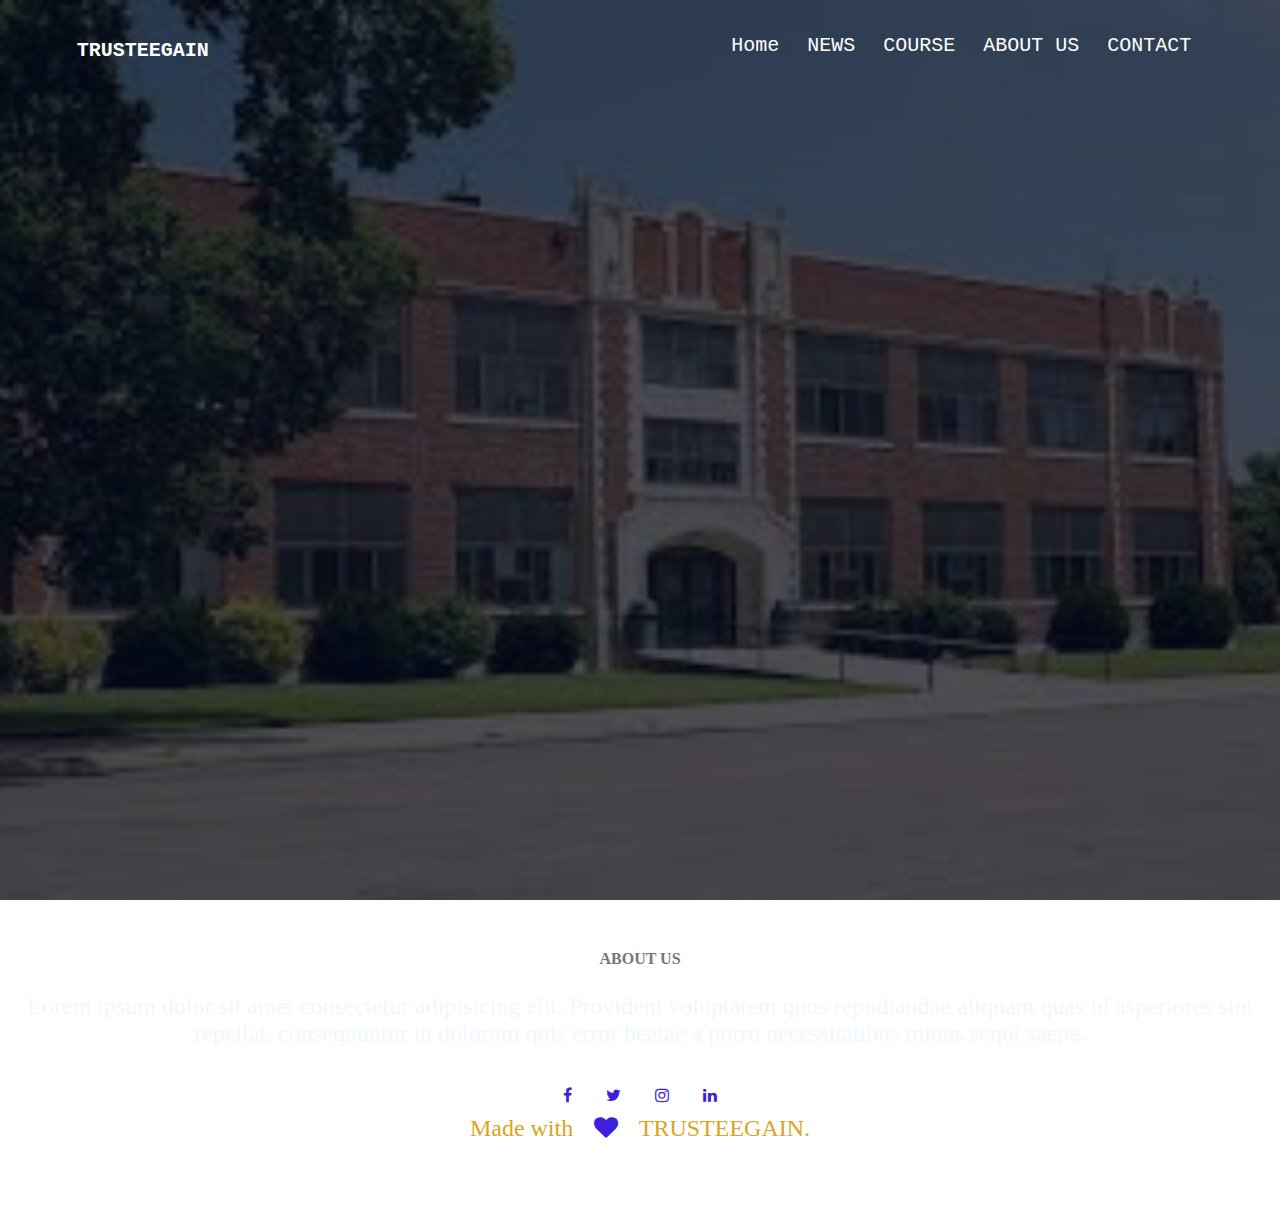
==== about.html @ 984c48ac "new updates" ====
<!DOCTYPE html>
<html lang="en">
<head>
    <meta charset="UTF-8">
    <meta http-equiv="X-UA-Compatible" content="IE=edge">
    <meta name="viewport" content="width=device-width, initial-scale=1.0">
    <link rel="stylesheet" href="style.css">
    <link rel="stylesheet" href="path/to/font-awesome/css/font-awesome.min.css">
    <link rel="stylesheet" href="https://stackpath.bootstrapcdn.com/font-awesome/4.7.0/css/font-awesome.min.css">
    <title>MICROBIOLOGY</title>
</head>
<body>

    <section class="header">
    <nav>
        <h1><a href="index.html">trusteegain</a></h1>
        <div class="nav-links" id="navLinks">
            <i class="fa fa-times" onclick="hideMenu()"></i>
            <ul>
                <li><a href="index.html">Home</a></li>
                <li><a href="news.html">NEWS</a></li>
                <li><a href="course.html">COURSE</a></li>
                <li><a href="about.html">ABOUT US</a></li>
                <li><a href="#">CONTACT</a></li>
                <!--<li><a href="" class="UP">SIGN UP</a></li>--->
            </ul>
            <li><a href="" class="sign">SIGN UP</a></li>
            
           
        </div>
        <i class="fa fa-bars" onclick="showMenu()"></i>
    </nav>
    </section>

<!-----FOOTER ---->
<section class="footer">
    <h4>ABOUT US</h4>
    <P> Lorem ipsum dolor sit amet consectetur adipisicing elit. Provident 
        voluptatem quos repudiandae aliquam quas id asperiores sint </br>repellat, 
        consequuntur in dolorum
          quis error beatae a porro necessitatibus minus sequi saepe. </P>
          <div class="icon">
              <i class="fa fa-facebook"></i>
              <i class="fa fa-twitter"></i>
              <i class="fa fa-instagram"></i>
              <i class="fa fa-linkedin"></i>
              <p>Made with  <i class="fa fa-heart"></i> TRUSTEEGAIN.</p>
          </div>
</section>


    <script src="main.js">
        
    </script>
</body>
</html>
---- style.css ----
*{
    padding: 0;
    margin: 0;
    list-style: none;

}
  /*body{
    background-color: darkgoldenrod;
}*/


.header{
    width: 100%;
    min-height: 100vh;
    background-image:linear-gradient(rgba(4,9,30,0.7), rgba(4,9,30,0.7)), url(image/download.png);
    background-position: center;
    background-size: cover;
    position: relative;
    overflow: hidden;
}    
nav{
    display: flex;
    padding: 2% 6%;
    justify-content: space-between;
    align-items: center;
}

nav h1 a{
    font-family: monospace;
    font-size: 20px;
    text-decoration: none;
    text-transform: uppercase;
    width: 150px;
    color:white;
} 
nav h1 a::after{
      content: "";
      width:0;
      height: 5px;
      background: red;
      display: block;
      margin:auto;
      transition: 0.7s;
}

nav h1 a:hover::after{
    content: "";
    width: 100%;
    height: 5px;
    
}
.nav-links{
    flex: 1;
    text-align: right;
    
}
.nav-links ul{
     
}
.nav-links ul li {
    list-style: none;
    padding: 8px 12px;
    position: relative;
     display:inline-block;
}
.nav-links ul li a{
       color: white;
       text-decoration: none;
       font-family: monospace;
       font-size: 20px;
}
.sign{
    display: none;
    margin: 10px;
    background:transparent;
    border: 1px solid white;
    border-radius: 10px;
    color: white;
    text-decoration: none;
    font-size: 20px;
    font-family: monospace;
    padding: 5px;  
    position: relative;
}
.sign:hover{
    background-color: red;
    transition: 0.8s;

}
.UP{
    margin: 10px;
    background:transparent;
    border: 1px solid white;
    border-radius: 10px;
    color: white;
    text-decoration: none;
    font-size: 20px;
    font-family: monospace;
    padding: 5px;  
    position: relative;
}
.UP:hover{
    background-color: red;
    transition: 0.8s;

}

.nav-links ul li a::after{
    width: 0;
    display: block;
    background: red;
    height: 5px;
    content: "";
    margin: auto;
    transition: 0.7s;
}

.nav-links ul li a:hover::after{
    width: 100%;
    display: block;
    background: red;
    height: 5px;
     
}

/* the main home text */

.text-box{
    width: 90%;
    color: white;
    position: absolute;
    top: 50%;
    left: 50%;
    transform: translate(-50%, -50%);/*to center the object*/
    text-align: center;
}
.text-box h1{
    text-transform: uppercase;
    font-size: 52px;
    color: white;
}

p{
    text-align: center;
    color: aliceblue;
    font-size: 24px;
    margin:10px 0 40px;
}

.hero{
    display: inline-block;
    color: white;
    text-decoration: none;
    background-color:transparent;
    padding: 10px;
    font-family: sans-serif;
    cursor: pointer;
    position: relative;
    font-size: 13px;
    border: 1px solid white;

}
.hero:hover{
    background-color: red;
    transition: 0.7s;
    border-radius: 10px;
    border: red;
}
nav .fa{
    display: none;
}
@media screen and (max-width:900px){
     
    .text-box h1{
    
        font-size: 20px;
    }
    
    p{
    
        font-size: 14px;
        
    }
    
    
    
    .nav-links{
        position: absolute;
        width: 200px;
        top: 0;
        right: -200px;
        background: red;
        z-index: 3;
        height: 100vh;
        text-align: left;
        transition: 1s;
        overflow:hidden;

    }
    .nav-links ul li {
        list-style: none;
        padding: 8px 12px;
        position: relative;
         display:block;
    }
    .UP{
        display:none;
    }
    .sign{ 
        border: blue;
        border-radius: 1px solid blue;
        margin-top: -25px;
        position:relative;
        display: block;
        width:100px;
        text-align: center;
        transform: translate(20%);
        transition: 0.7s;
    }
    .sign:hover{
        background-color: blue;
        transition: 0.8s;
    
    }
    .nav-links ul li a::after{
        width: 0;
        display: block;
        background: red;
        height: 5px;
        content: "";
        margin: auto;
        transition: 0.7s;
    }
    
    .nav-links ul li a:hover::after{
        width: 100%;
        display: block;
        background: rgb(16, 33, 128);
        height: 5px;
         
    }    
    nav .fa{
        display:block;
        color: white;
        font-size: 22px;
        cursor: pointer;
        margin: 10px;
    }
    .nav-links ul{
    padding: 30px;
         
    }    
}

/* COURSE SECTION */

.course  p{
  color: #777;
  font-size: 14px;
  font-weight: 300;
  line-height: 22px;
  padding: 10px;
}

.course{
    width: 80%;
    margin: auto;
    padding-top: 100px;
    text-align: center;

}
 .course h1{
     font-size: 36px;
     font-weight: 600;
 }
 .row{
     margin-top: 5%;
     display: flex;
     justify-content: space-between;

 }
 .course-col{
     flex-basis: 31%;
     background: #fff3f3;
     border-radius: 10px;
     margin-bottom: 5%;
     padding: 20px 12px;
     box-sizing: border-box;
     transition: 0.5s;
 }
 h3{
     text-align: center;
     font-weight: 600;
     margin: 10px 0;
     font-family: helvetica;
 }
 .course-col:hover{
  box-shadow: 0 0 20px 0px rgba(0, 0, 0, 0.2);
 }

 @media screen and (max-width:900px){
    .row{
      flex-direction: column;
    }     
      
}

/* CAMPUS SECTION*/
.campus  p{
    color: #777;
    font-size: 14px;
    font-weight: 300;
    line-height: 22px;
    padding: 10px;
  }
  .campus{ 
      width: 80%;
      margin: auto;
      text-align: center;
      padding-top: 50px;
      
  }

  .campus-col{
      flex-basis: 32%;
      border-radius: 10px;
      overflow: hidden;
      margin-bottom: 30px;
      position: relative;
  }
  img{
      width: 100%;
      height: 300px;
  }
  .layer{
      background: transparent;
      height: 100%;
      width: 100%;
      position: absolute;
      top: 0;
      left: 0;
      color:white;
      transition: 0.8s;
  }
  .layer:hover{
    background: rgba(226, 0, 0, 0.7);
  }
  .layer h3{
      width: 100%;
      font-weight: 500;
      font-size: 26px;
      bottom: 0;
      left: 50%;
      transform: translateX(-50%);
      position: absolute;
      visibility: hidden;
      transition: 0.8s;
  }
  .layer:hover h3{
      visibility: visible;
      bottom: 43%;
  }

  /* FACILITIES*/

  .facilities{
      width: 80%;
      margin: auto;
      text-align: center;
      padding-top: 100px;
  }
  .facilities-col{
      flex-basis: 31%;
      border-radius: 10px;
      margin-bottom: 5%;
      text-align: left;
  }
  .facilities img{
      width: 100%;
      border-radius: 10px;
  }

  .facilities-col h3{
      margin-top: 16px;
      margin-bottom: 15px;
      text-align: left;
  }

  /*TESTIMONIAL*/

  .testimonials{
      width: 80%;
      margin: auto;
      padding-top: 100px;
      text-align: center;
  }

  .testimonial-col{
      flex-basis: 44%;
      margin-bottom: 5%;
      text-align: left;
      border-radius: 10px;
      cursor: pointer;
      background: #fff3f3;
      display: flex;
      padding: 25px;
  }

  .testimonial-col img{
      height: 60px;
      margin-left: 5px;
      margin-right: 30px;
      border-radius: 50%;
  }
  .testimonial-col p{
  padding: 0;
}
  
.testimonial-col h3{
    margin-top: 15px;
    text-align: left; 
}
.testimonial-col .fa{
    color: goldenrod;
}
@media screen and(max-width:800px) {
    .testimonial-col img{
        margin-left: 0px;
        margin-right: 15px;
    }
}

/* call to action*/

.cta{
    margin: 100px auto;
    width: 80%;
    background-image: linear-gradient(rgba(0, 0, 0,0.8),rgba(0, 0, 0,0.5)),
    url(image/strepp.png);
    background-position: center;
    background-size: cover;
    border-radius: 30px;
    text-align: center;
    padding: 100px 0;
}

.cta h1{
    color: #fff;
    margin-bottom: 40px;
    padding: 0;
}

@media screen and (max-width:800px) {
    .cta h1{
        font-size: 14px;
        line-height: 30px;
        color: #fff;
        margin-bottom: 40px;
        padding: 0;
    }
    
}


/*FOOTER*/
.footer{
    width: 100%;
    text-align: center;
    padding: 30px 0;
}
.footer h4{
    color: #777;
    margin-bottom: 25px;
    margin-top: 20px;
    font-weight: 700;
}
 .fa-heart{
    color: goldenrod;
    
}
.icon  .fa{
    color: rgb(60, 32, 218);
    padding: 0 15px;
    
}

.icon p{
    color: goldenrod;
    
}

/*---NEWs SECTION-----*/
 
.news-header{
    width: 100%;
    min-height: 100vh;
    background-image:linear-gradient(rgba(4,9,30,0.7), rgba(4,9,30,0.7)), url(image/download.png);
    background-position: center;
    background-size: cover;
    position: relative;
    overflow: hidden;
}    

 .news{
    color: #fff;
    margin-top:  10px;
    padding: 10px;
    text-align: center;
    line-height: 50vh;
    font-size: 28px;
}
.news-p{
    color: #fff;
    margin-top:-12%;
    padding: 10px;
    text-align: center;
    font-size: 12px;
}
    

.later-news{
    width: 80%;
    background: rgb(202, 198, 198);
    color: red;
    margin: 20px auto;
    padding: 10px;
    text-align: center;
}

.footer-news p{
    color:rgb(119, 106, 106);
    margin: 10px;
    padding: 10px;
}
.footer-news{
        width: 100%;
        text-align: center;
        padding: 30px 0;
    }
    .footer h4{
        color: #777;
        margin-bottom: 25px;
        margin-top: 20px;
        font-weight: 700;
    }
     .fa-heart{
        color: goldenrod;
        
    }
    .icon  .fa{
        color: rgb(60, 32, 218);
        padding: 0 15px;
        
    }
    
    .icon p{
        color: goldenrod;
        
    }

@media screen and (max-width:700px){
    .news{
        color: #fff;
        margin-top:  10px;
        padding: 10px;
        text-align: center;
        line-height: 80vh;
        font-size: 28px;
    }
    .news-p{
        color: #fff;
        margin-top:-48%;
        padding: 10px;
        text-align: center;
        font-size: 12px;
    }
}
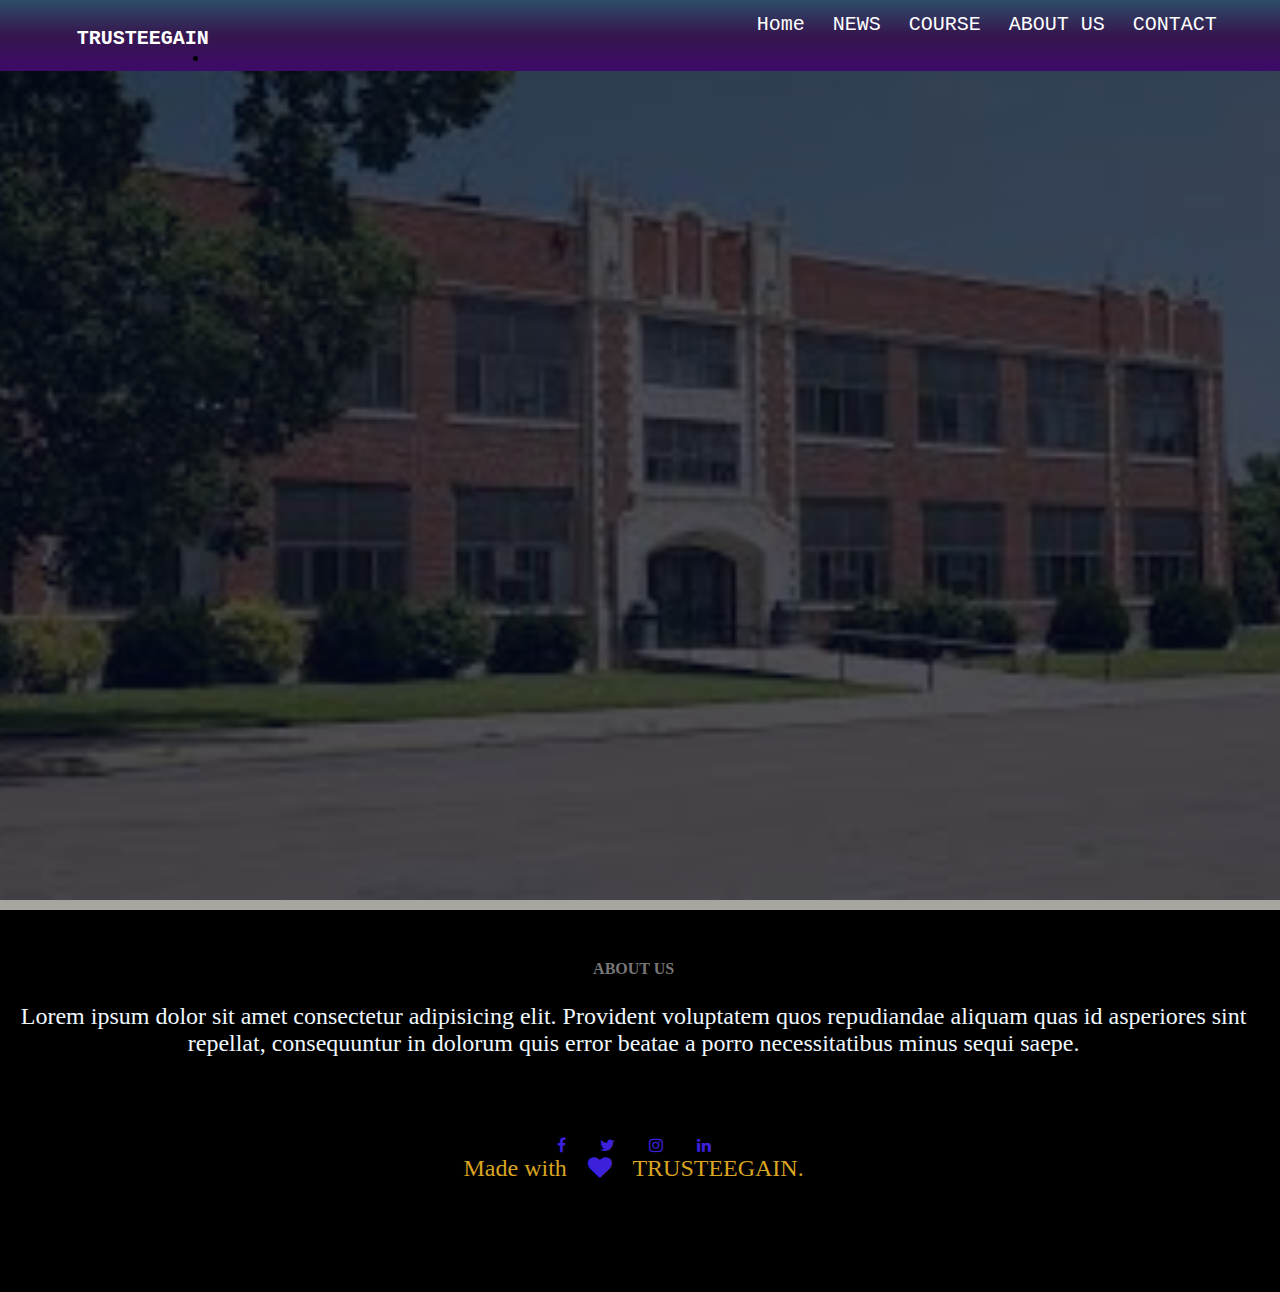
==== commit 65bebc3b: "y" ====
--- a/about.html
+++ b/about.html
@@ -33,7 +33,7 @@
     </section>
 
 <!-----FOOTER ---->
-<section class="footer">
+<footer>
     <h4>ABOUT US</h4>
     <P> Lorem ipsum dolor sit amet consectetur adipisicing elit. Provident 
         voluptatem quos repudiandae aliquam quas id asperiores sint </br>repellat, 
@@ -46,7 +46,7 @@
               <i class="fa fa-linkedin"></i>
               <p>Made with  <i class="fa fa-heart"></i> TRUSTEEGAIN.</p>
           </div>
-</section>
+        </footer>
 
 
     <script src="main.js">
--- a/style.css
+++ b/style.css
@@ -1,13 +1,23 @@
 *{
     padding: 0;
     margin: 0;
-    list-style: none;
-
-}
-  /*body{
-    background-color: darkgoldenrod;
-}*/
-
+    text-decoration: none;
+
+}
+  body{
+    background-color: rgb(167, 165, 160);
+
+}
+.move-up{
+    width: 100%;
+    height: 30px;
+    color: red;
+    font-size: 20px;
+    border: 3px solid green;
+    border-radius: 0 0 10px 10px;
+    margin: 0;
+    
+}
 
 .header{
     width: 100%;
@@ -19,10 +29,16 @@
     overflow: hidden;
 }    
 nav{
+    position: fixed;
+    top: 0;
+    height: 20px;
     display: flex;
     padding: 2% 6%;
     justify-content: space-between;
     align-items: center;
+    width: 90%;
+   background-image:linear-gradient(rgb(45, 77, 105, 1),rgba(53, 22, 78, 1),rgb(62, 10, 105));
+    z-index: 3;
 }
 
 nav h1 a{
@@ -54,9 +70,7 @@
     text-align: right;
     
 }
-.nav-links ul{
-     
-}
+
 .nav-links ul li {
     list-style: none;
     padding: 8px 12px;
@@ -189,8 +203,8 @@
         width: 200px;
         top: 0;
         right: -200px;
-        background: red;
-        z-index: 3;
+        background-image:linear-gradient(rgba(39, 5, 83, 1),rgba(53, 22, 78, 1),rgba(23, 6, 37, 1));
+        z-index: 5;
         height: 100vh;
         text-align: left;
         transition: 1s;
@@ -393,10 +407,13 @@
       margin: auto;
       padding-top: 100px;
       text-align: center;
-  }
+
+  }
+  
 
   .testimonial-col{
       flex-basis: 44%;
+      margin-left: 5%;
       margin-bottom: 5%;
       text-align: left;
       border-radius: 10px;
@@ -463,18 +480,27 @@
 
 
 /*FOOTER*/
-.footer{
-    width: 100%;
+footer{
+    margin-left: -13%;
+    margin-top: 10px;
+    width: 125%;
     text-align: center;
     padding: 30px 0;
-}
-.footer h4{
+    background-color: rgb(22, 20, 20);
+    background: black;
+}
+footer h4{
     color: #777;
     margin-bottom: 25px;
     margin-top: 20px;
     font-weight: 700;
 }
- .fa-heart{
+
+footer p{
+    margin: 0 5%;
+}
+
+.fa-heart{
     color: goldenrod;
     
 }
@@ -484,10 +510,52 @@
     
 }
 
+
 .icon p{
     color: goldenrod;
     
 }
+
+
+.virus-footer{
+    margin-top: 10px;
+    width: 100%;
+    margin-left: auto;
+    text-align: center;
+    padding: 30px 0;
+    background-color: rgb(22, 20, 20);
+    background: black;
+}
+footer h4{
+    color: #777;
+    margin-bottom: 25px;
+    margin-top: 20px;
+    font-weight: 700;
+}
+
+footer p{
+    margin: 0 5%;
+    padding-bottom: 5%;
+}
+
+.fa-heart{
+    color: goldenrod;
+    
+}
+.icon  .fa{
+    color: rgb(60, 32, 218);
+    padding: 0 15px;
+    
+}
+
+
+.icon p{
+    color: goldenrod;
+    
+}
+
+
+
 
 /*---NEWs SECTION-----*/
  
@@ -509,55 +577,30 @@
     line-height: 50vh;
     font-size: 28px;
 }
-.news-p{
-    color: #fff;
-    margin-top:-12%;
-    padding: 10px;
+ 
+.newsheader{
+    width: 80%;
+    top: 50%;
+    left: 50%;
     text-align: center;
-    font-size: 12px;
-}
-    
-
+    transform: translate(-50%, -50%);
+    position: absolute;
+}
+
+.newsheader h1{
+    color: #fff;
+    font-size: 32px;
+
+}
 .later-news{
-    width: 80%;
-    background: rgb(202, 198, 198);
+    text-align: center;
+    margin: 10px;
+    padding: 5px;
     color: red;
-    margin: 20px auto;
-    padding: 10px;
-    text-align: center;
-}
-
-.footer-news p{
-    color:rgb(119, 106, 106);
-    margin: 10px;
-    padding: 10px;
-}
-.footer-news{
-        width: 100%;
-        text-align: center;
-        padding: 30px 0;
-    }
-    .footer h4{
-        color: #777;
-        margin-bottom: 25px;
-        margin-top: 20px;
-        font-weight: 700;
-    }
-     .fa-heart{
-        color: goldenrod;
-        
-    }
-    .icon  .fa{
-        color: rgb(60, 32, 218);
-        padding: 0 15px;
-        
-    }
-    
-    .icon p{
-        color: goldenrod;
-        
-    }
-
+    background-color: burlywood;
+}
+
+ 
 @media screen and (max-width:700px){
     .news{
         color: #fff;
@@ -576,3 +619,583 @@
     }
 }
 
+/* this is the course section*/
+
+.main-course{
+    width: 80%;
+    padding-top: 40px;
+    min-height: 100px;
+    margin: 10px auto;
+    position: relative;
+}
+
+.main-course h1{
+    text-align: center;
+    margin-bottom: 40px;
+}
+
+.main-course h1::after{
+    content: "";
+    width:0%;
+    height: 5px;
+    background: red;
+    display: block;
+    margin:auto;
+    transition: 0.7s;
+}
+
+.main-course h1:hover::after{
+  content: "";
+  width: 50%;
+  height: 5px;
+  
+}
+.main-course h1:hover{
+    color: blue;
+  }
+
+  .col{
+      width: 100%;
+      display: flex;
+      margin: 10px;
+      justify-content: space-between;
+      
+  }
+
+  .coll{
+      margin: 10px;
+      background-color: #777;
+      width: 100%;
+  }
+  .coll h2{
+    padding-top: 10px;
+    padding-left: 30px;
+    margin: 10px;
+    text-align: left;
+    font-family:cursive;
+    font-size: 15px;
+    text-transform: uppercase;
+}
+.coll p{
+    text-align: center;
+    font-family:fantasy;
+    font-size: 15px;
+    text-transform: capitalize;
+    color: rgb(12, 12, 11);
+}
+.coll img{
+    width: 80%;
+    margin-left:9.5%;
+    align-items: center;
+}
+.course-button{
+    width: 70%;
+    height: 30px;
+    align-items: center;
+    background-color: rgb(121, 36, 36);
+    margin-bottom: 10px;
+    margin-left: 15%;
+    padding: 0 10px;
+    color: white;
+}
+
+#course-ul{
+    position: relative;
+    display:none;
+    margin-left:5%;
+    margin-bottom: 5%;
+    transition: 2s;
+}
+#course-ul li a{
+    color: rgb(3, 3, 3);
+    font-weight: 100px;
+}
+#course-ul li a:hover{
+    color: rgb(218, 15, 15);
+    font-weight: 100px;
+}
+#course-ul .fa{
+    color: #fff;
+    background-color: rgb(153, 8, 8);
+    width: 20px;
+    align-self: center;
+    border-radius: 50%;
+    padding-left: 2.5%;
+    margin-left: 80%;
+}
+#course-ul .fa:hover{
+    color: #fff;
+    background-color: rgb(6, 59, 30);
+   
+}
+
+
+
+#course-ul1{
+    position: relative;
+    display:none;
+    margin-left:5%;
+    margin-bottom: 5%;
+    transition: 2s;
+}
+#course-ul1 li a{
+    color: rgb(3, 3, 3);
+    font-weight: 100px;
+}
+#course-ul1 li a:hover{
+    color: rgb(218, 15, 15);
+    font-weight: 100px;
+}
+#course-ul1 .fa{
+    color: #fff;
+    background-color: rgb(153, 8, 8);
+    width: 20px;
+    align-self: center;
+    border-radius: 50%;
+    padding-left: 2.5%;
+    margin-left: 80%;
+}
+#course-ul1 .fa:hover{
+    color: #fff;
+    background-color: rgb(6, 59, 30);
+   
+}
+
+
+#course-ul2{
+    position: relative;
+    display:none;
+    margin-left:5%;
+    margin-bottom: 5%;
+    transition: 2s;
+}
+#course-ul2 li a{
+    color: rgb(3, 3, 3);
+    font-weight: 100px;
+}
+#course-ul2 li a:hover{
+    color: rgb(218, 15, 15);
+    font-weight: 100px;
+}
+#course-ul2 .fa{
+    color: #fff;
+    background-color: rgb(153, 8, 8);
+    width: 20px;
+    align-self: center;
+    border-radius: 50%;
+    padding-left: 2.5%;
+    margin-left: 80%;
+}
+#course-ul2 .fa:hover{
+    color: #fff;
+    background-color: rgb(6, 59, 30);
+   
+}
+
+
+
+#course-ul3{
+    position: relative;
+    display:none;
+    margin-left:5%;
+    margin-bottom: 5%;
+    transition: 2s;
+}
+#course-ul3 li a{
+    color: rgb(3, 3, 3);
+    font-weight: 100px;
+}
+#course-ul3 li a:hover{
+    color: rgb(218, 15, 15);
+    font-weight: 100px;
+}
+#course-ul3 .fa{
+    color: #fff;
+    background-color: rgb(153, 8, 8);
+    width: 20px;
+    align-self: center;
+    border-radius: 50%;
+    padding-left: 2.5%;
+    margin-left: 80%;
+}
+#course-ul3 .fa:hover{
+    color: #fff;
+    background-color: rgb(6, 59, 30);
+   
+}
+
+
+#course-ul4{
+    position: relative;
+    display:none;
+    margin-left:5%;
+    margin-bottom: 5%;
+    transition: 2s;
+}
+#course-ul4 li a{
+    color: rgb(3, 3, 3);
+    font-weight: 100px;
+}
+#course-ul4 li a:hover{
+    color: rgb(218, 15, 15);
+    font-weight: 100px;
+}
+#course-ul4 .fa{
+    color: #fff;
+    background-color: rgb(153, 8, 8);
+    width: 20px;
+    align-self: center;
+    border-radius: 50%;
+    padding-left: 2.5%;
+    margin-left: 80%;
+}
+#course-ul4 .fa:hover{
+    color: #fff;
+    background-color: rgb(6, 59, 30);
+   
+}
+
+
+#course-ul5{
+    position: relative;
+    display:none;
+    margin-left:5%;
+    margin-bottom: 5%;
+    transition: 2s;
+}
+#course-ul5 li a{
+    color: rgb(3, 3, 3);
+    font-weight: 100px;
+}
+#course-ul5 li a:hover{
+    color: rgb(218, 15, 15);
+    font-weight: 100px;
+}
+#course-ul5 .fa{
+    color: #fff;
+    background-color: rgb(153, 8, 8);
+    width: 20px;
+    align-self: center;
+    border-radius: 50%;
+    padding-left: 2.5%;
+    margin-left: 80%;
+}
+#course-ul5 .fa:hover{
+    color: #fff;
+    background-color: rgb(6, 59, 30);
+   
+}
+
+
+#course-ul6{
+    position: relative;
+    display:none;
+    margin-left:5%;
+    margin-bottom: 5%;
+    transition: 2s;
+}
+#course-ul6 li a{
+    color: rgb(3, 3, 3);
+    font-weight: 100px;
+}
+#course-ul6 li a:hover{
+    color: rgb(218, 15, 15);
+    font-weight: 100px;
+}
+#course-ul6 .fa{
+    color: #fff;
+    background-color: rgb(153, 8, 8);
+    width: 20px;
+    align-self: center;
+    border-radius: 50%;
+    padding-left: 2.5%;
+    margin-left: 80%;
+}
+#course-ul6 .fa:hover{
+    color: #fff;
+    background-color: rgb(6, 59, 30);
+   
+}
+
+
+#course-ul7{
+    position: relative;
+    display:none;
+    margin-left:5%;
+    margin-bottom: 5%;
+    transition: 2s;
+}
+#course-ul7 li a{
+    color: rgb(3, 3, 3);
+    font-weight: 100px;
+}
+#course-ul7 li a:hover{
+    color: rgb(218, 15, 15);
+    font-weight: 100px;
+}
+#course-ul7 .fa{
+    color: #fff;
+    background-color: rgb(153, 8, 8);
+    width: 20px;
+    align-self: center;
+    border-radius: 50%;
+    padding-left: 2.5%;
+    margin-left: 80%;
+}
+#course-ul7 .fa:hover{
+    color: #fff;
+    background-color: rgb(6, 59, 30);
+   
+}
+
+
+#course-ul8{
+    position: relative;
+    display:none;
+    margin-left:5%;
+    margin-bottom: 5%;
+    transition: 2s;
+}
+#course-ul8 li a{
+    color: rgb(3, 3, 3);
+    font-weight: 100px;
+}
+#course-ul8 li a:hover{
+    color: rgb(218, 15, 15);
+    font-weight: 100px;
+}
+#course-ul8 .fa{
+    color: #fff;
+    background-color: rgb(153, 8, 8);
+    width: 20px;
+    align-self: center;
+    border-radius: 50%;
+    padding-left: 2.5%;
+    margin-left: 80%;
+}
+#course-ul8 .fa:hover{
+    color: #fff;
+    background-color: rgb(6, 59, 30);
+   
+}
+
+ 
+
+
+
+
+        /*media queries for mobile view*/
+
+
+@media screen and (max-width:700px) {
+    .col{
+        width: 100%;
+        display: grid;
+        margin: 0 auto;
+    }   
+
+    .coll{
+        margin-bottom: 30px;
+    }
+
+    #course-ul{
+        margin-left:5%;
+        margin-bottom: 10%;
+        transition: 2s;
+        padding-bottom: 20px;
+    }
+    #course-ul li a{
+        color: rgb(3, 3, 3);
+        font-weight: 100px;
+    }
+
+    #course-ul li{
+    padding: 5px;
+    }
+    
+    #course-ul1{
+        margin-left:5%;
+        margin-bottom: 10%;
+        transition: 2s;
+        padding-bottom: 20px;
+    }
+    #course-ul1 li a{
+        color: rgb(3, 3, 3);
+        font-weight: 100px;
+    }
+
+    #course-ul1 li{
+    padding: 5px;
+    }
+    
+    #course-ul2{
+        margin-left:5%;
+        margin-bottom: 10%;
+        transition: 2s;
+        padding-bottom: 20px;
+    }
+    #course-ul2 li a{
+        color: rgb(3, 3, 3);
+        font-weight: 100px;
+    }
+
+    #course-ul2 li{
+    padding: 5px;
+    }
+    
+    #course-ul3{
+        margin-left:5%;
+        margin-bottom: 10%;
+        transition: 2s;
+        padding-bottom: 20px;
+    }
+    #course-ul3 li a{
+        color: rgb(3, 3, 3);
+        font-weight: 100px;
+    }
+
+    #course-ul3 li{
+    padding: 5px;
+    }
+    
+
+#course-ul4{
+    margin-left:5%;
+    margin-bottom: 10%;
+    transition: 2s;
+    padding-bottom: 20px;
+}
+#course-ul4 li a{
+    color: rgb(3, 3, 3);
+    font-weight: 100px;
+}
+
+#course-ul4 li{
+padding: 5px;
+}
+
+#course-ul5{
+    margin-left:5%;
+    margin-bottom: 10%;
+    transition: 2s;
+    padding-bottom: 20px;
+}
+#course-ul5 li a{
+    color: rgb(3, 3, 3);
+    font-weight: 100px;
+}
+
+#course-ul5 li{
+padding: 5px;
+}
+
+#course-ul6{
+    margin-left:5%;
+    margin-bottom: 10%;
+    transition: 2s;
+    padding-bottom: 20px;
+}
+#course-ul6 li a{
+    color: rgb(3, 3, 3);
+    font-weight: 100px;
+}
+
+#course-ul6 li{
+padding: 5px;
+}
+
+#course-ul7{
+    margin-left:5%;
+    margin-bottom: 10%;
+    transition: 2s;
+    padding-bottom: 20px;
+}
+#course-ul7 li a{
+    color: rgb(3, 3, 3);
+    font-weight: 100px;
+}
+
+#course-ul7 li{
+padding: 5px;
+}
+
+#course-ul8{
+    margin-left:5%;
+    margin-bottom: 10%;
+    transition: 2s;
+    padding-bottom: 20px;
+}
+#course-ul8 li a{
+    color: rgb(3, 3, 3);
+    font-weight: 100px;
+}
+
+#course-ul8 li{
+padding: 5px;
+}
+
+
+
+
+
+
+}
+
+/* ARTICLE SECTION IN MICROBIOLOGY RIVERS STATE UNIVERSITY*/
+
+.ngozi{
+    margin-top: 10%;
+    max-width: 80%;
+    max-height:auto;
+    border: 2px solid blueviolet;
+    margin-left:auto;
+    margin-right: auto;
+    display: block;
+    background-color: #777;
+}
+.ngozi p{
+    text-align: center;
+    color: black;
+    text-transform: capitalize;
+}
+@media screen and (max-width:700px) {
+    .ngozi{
+        margin-top: 15%;
+        width: 80%;
+        height: auto;
+        border: 2px solid blueviolet;
+        margin-left:auto;
+        margin-right: auto;
+         
+    }
+}
+
+
+/*    VIRUS SECTION    */
+  .virus-section{
+      width: 80%;
+      padding-top: 80px;
+      margin-right: auto;
+      margin-top: 2%;
+      margin-left: auto;
+  }
+  .virus-section h2{
+      text-align: center;
+      padding-bottom: 4%;
+  }
+  .virus-section p{
+      color: black;
+      margin-bottom: -4px;
+      
+  }
+
+  .virus-section ol{
+   color:white;    
+}
+  .underline{
+      font-size: 3%;
+      color:white;
+      text-transform: capitalize;
+      font-size: large;
+  }
+
